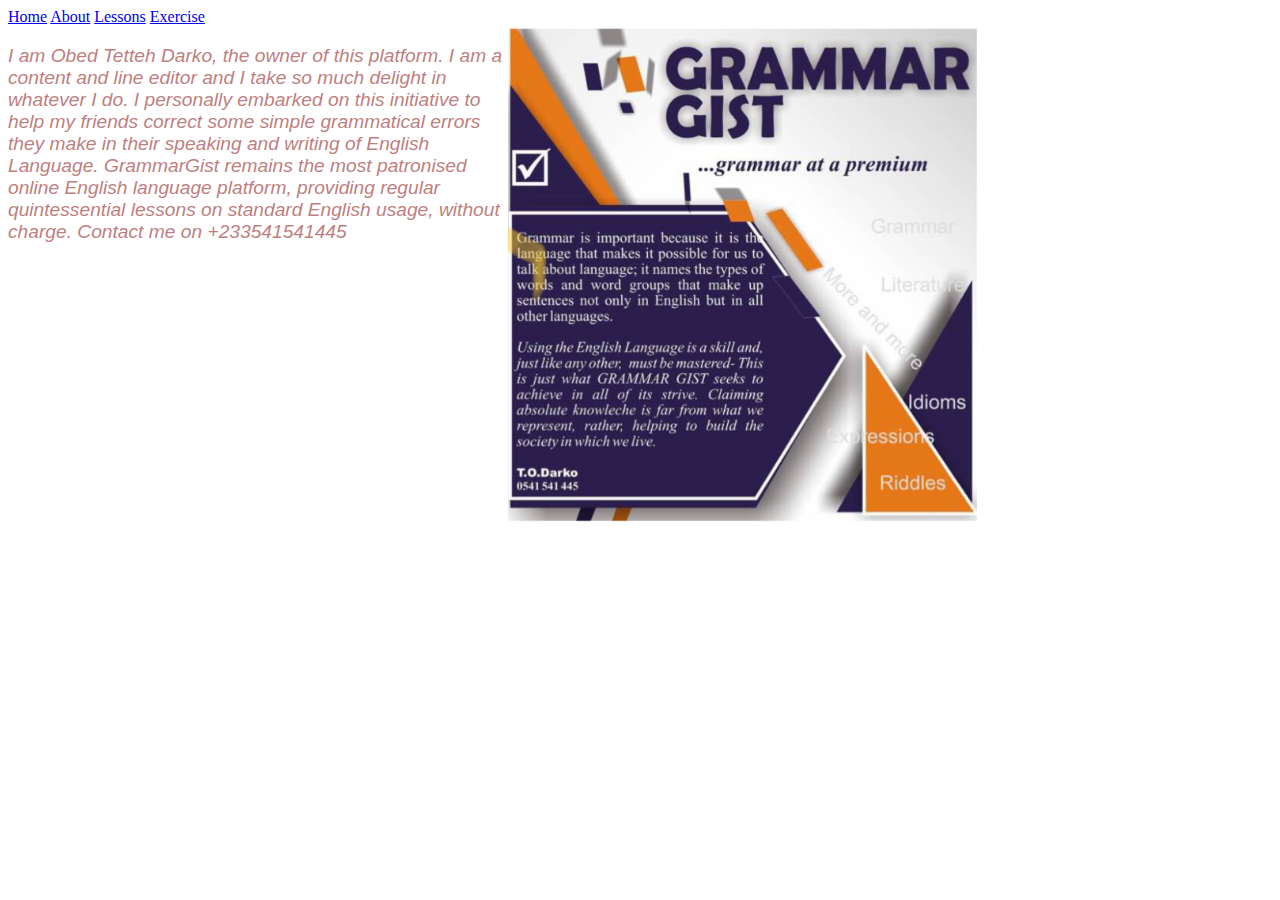
==== about.html @ bd6b911d "Add files via upload" ====
<!DOCTYPE html>
<html>
    <head>
        <title>GrammarGist/About</title>
        <link rel="stylesheet" href="about.css">
    </head>
    <body>
     
       <div class="home-div">
        <a href="index.html">Home</a>
        <a href="about.html">About</a>
        <a href="lessons.html">Lessons</a>
        <a href="exercise.html">Exercise</a>
       </div>
       <div class="about-div">
        <p class="about-description"> I am Obed Tetteh Darko, the owner of this platform. I am a content and line editor and I take so much delight in whatever I do.
            I personally embarked on this initiative to help my friends correct some simple grammatical errors they make in their speaking and writing of English Language.
            GrammarGist remains the most patronised online English language platform, providing regular quintessential lessons on standard English usage, without charge.
            Contact me on +233541541445

        </p>
        <img class="about-pic" src="FILES/PICTURES/pics/grammargist/headers/homepage.PNG" alt="">
       </div>

        
    </body>
</html>
---- about.css ----
.about-pic{
    height: 500px;
}
.about-div{
    display: grid;
    grid-template-columns: 500px 1fr;
}
.about-description{
    font-family: Arial, Helvetica, sans-serif;
    font-size: larger;
    color: rgb(190, 127, 127);
    font-style: italic;
}
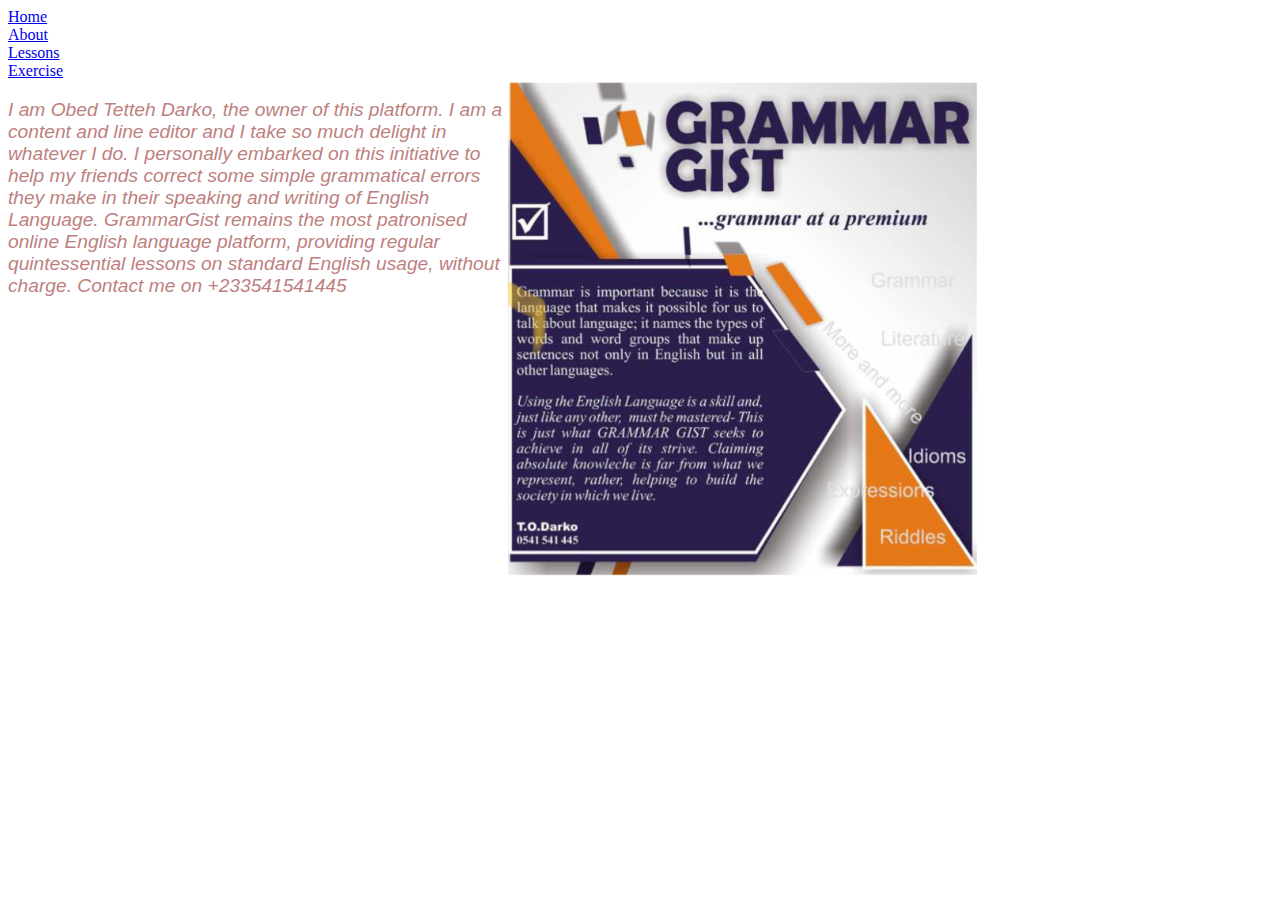
==== commit 8feb5569: "Update about.html" ====
--- a/about.html
+++ b/about.html
@@ -7,10 +7,14 @@
     <body>
      
        <div class="home-div">
-        <a href="index.html">Home</a>
-        <a href="about.html">About</a>
-        <a href="lessons.html">Lessons</a>
-        <a href="exercise.html">Exercise</a>
+           <div> <a href="index.html">Home</a></div>
+           <div> <a href="about.html">About</a></div>
+           <div> <a href="lessons.html">Lessons</a></div>
+           <div> <a href="exercise.html">Exercise</a></div>
+       
+       
+       
+       
        </div>
        <div class="about-div">
         <p class="about-description"> I am Obed Tetteh Darko, the owner of this platform. I am a content and line editor and I take so much delight in whatever I do.
@@ -24,4 +28,4 @@
 
         
     </body>
-</html>+</html>
--- a/about.css
+++ b/about.css
@@ -11,5 +11,8 @@
     color: rgb(190, 127, 127);
     font-style: italic;
 }
+.home-div{
+    display: grid;
+}
 
     
